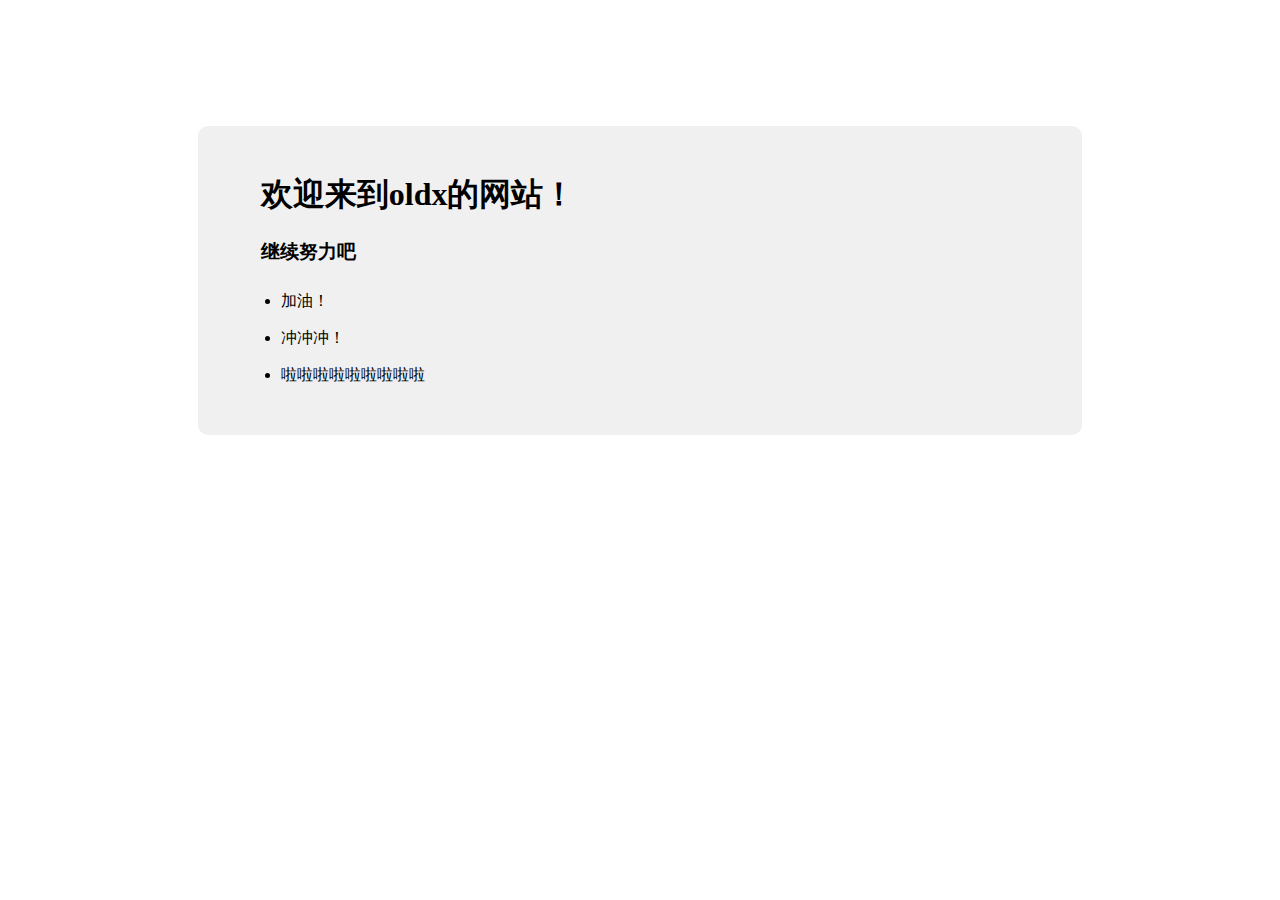
==== first.html @ fed407ee "first commit" ====
<!doctype html>
<html>
<head>
    <meta charset="utf-8">
    <title>oldx</title>
    <style>
        .container {
            width: 60%;
            margin: 10% auto 0;
            background-color: #f0f0f0;
            padding: 2% 5%;
            border-radius: 10px
        }

        ul {
            padding-left: 20px;
        }

            ul li {
                line-height: 2.3
            }

        a {
            color: #20a53a
        }
    </style>
</head>
<body>
    <div class="container">
        <h1>欢迎来到oldx的网站！</h1>
        <h3>继续努力吧</h3>
        <ul>
            <li>加油！</li>
            <li>冲冲冲！</li>
            <li>啦啦啦啦啦啦啦啦啦</li>
        </ul>
    </div>
</body>
</html>
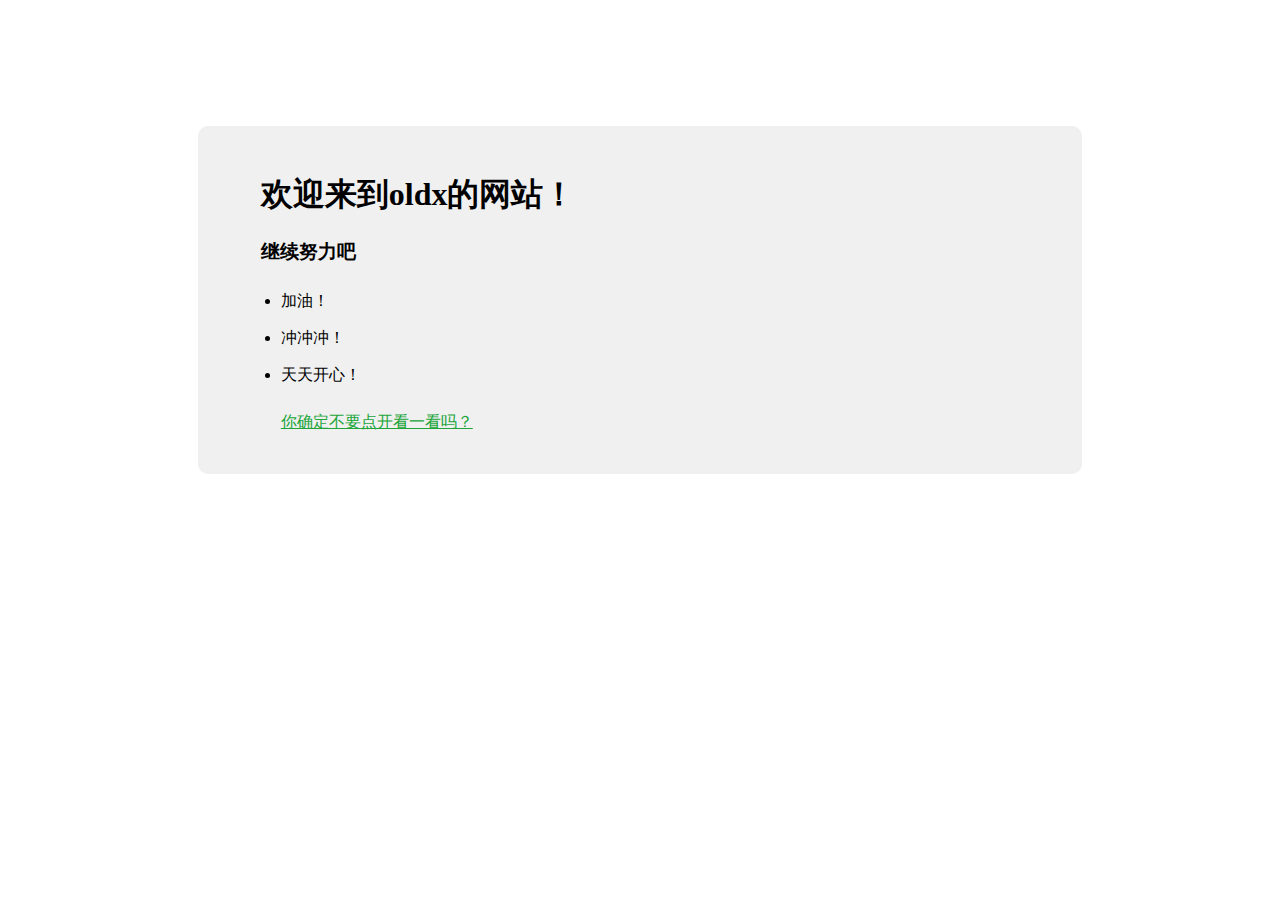
==== commit ec548220: "Update first.html" ====
--- a/first.html
+++ b/first.html
@@ -32,8 +32,10 @@
         <ul>
             <li>加油！</li>
             <li>冲冲冲！</li>
-            <li>啦啦啦啦啦啦啦啦啦</li>
+            <li>天天开心！</li>
+            <br>
+            <a href="https://s2.loli.net/2023/03/23/RneErcpdjlXvN7S.png" >你确定不要点开看一看吗？</a>
         </ul>
     </div>
 </body>
-</html>+</html>
